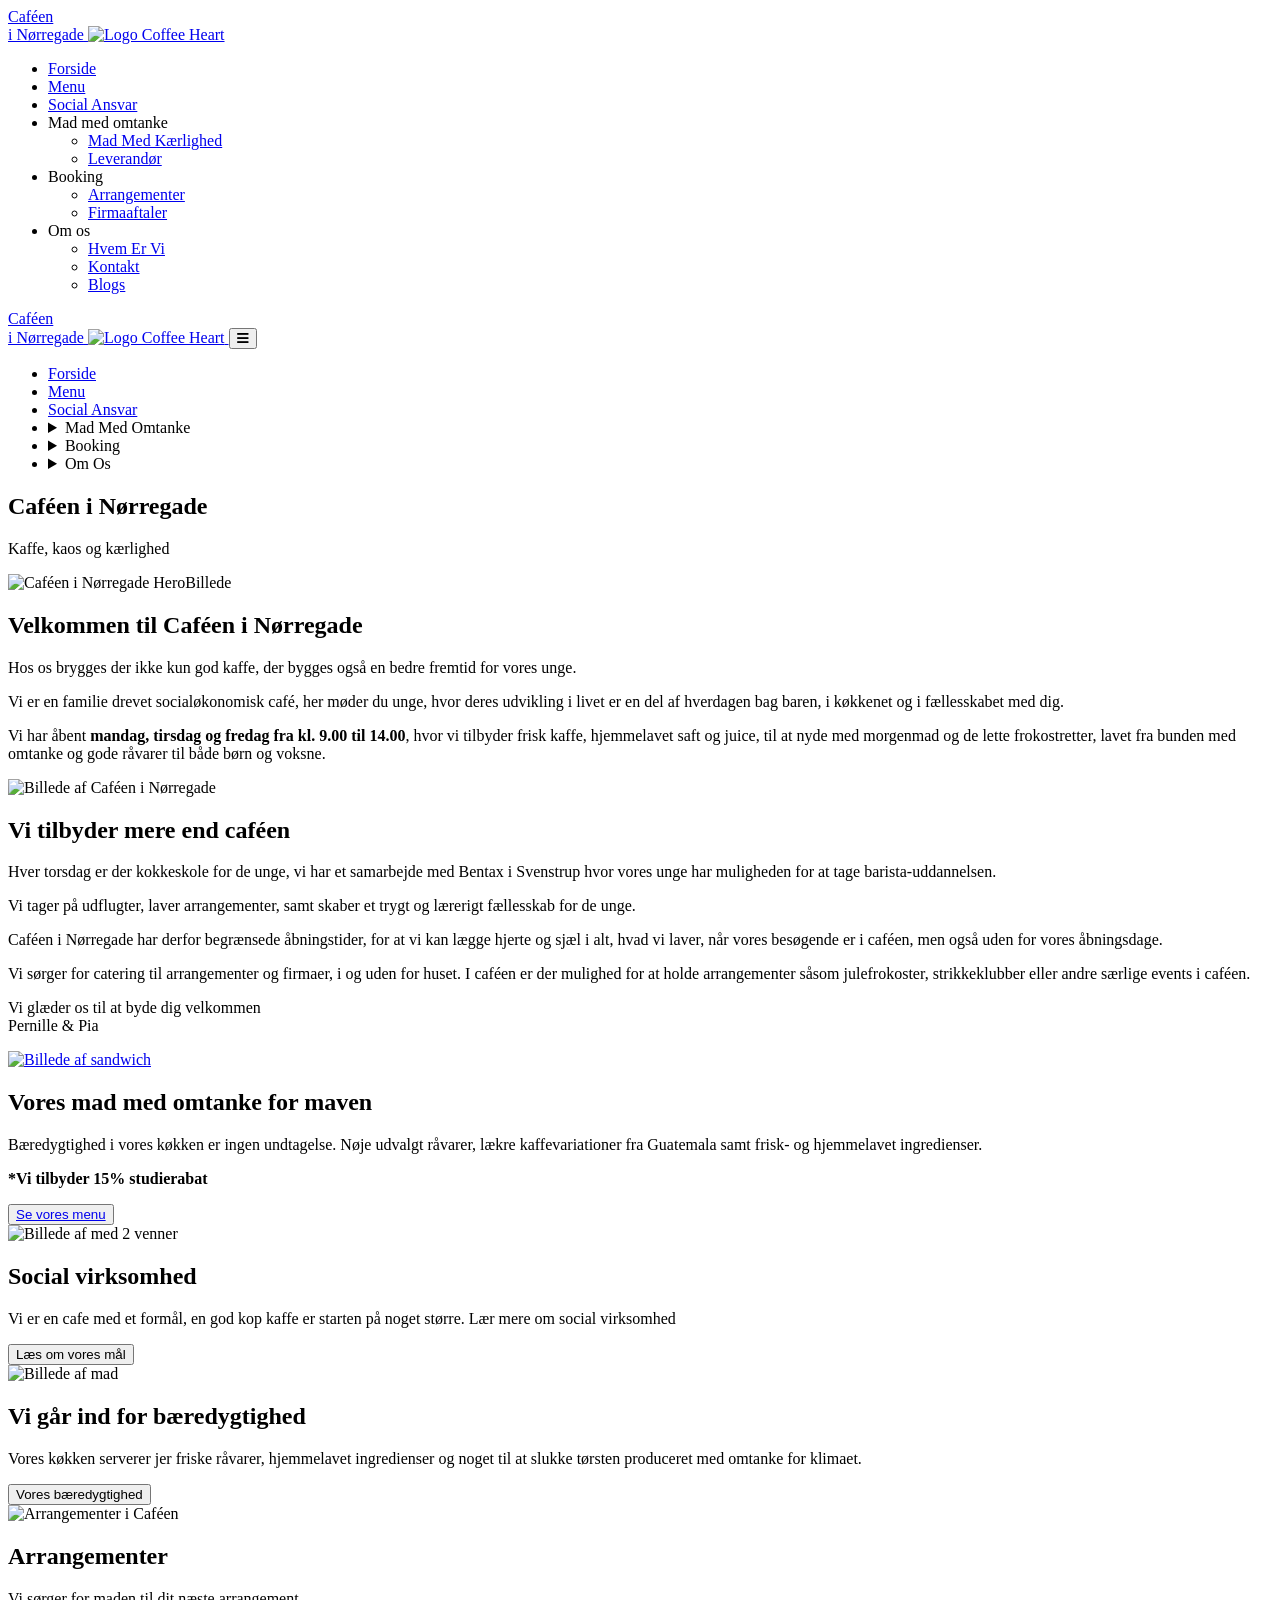
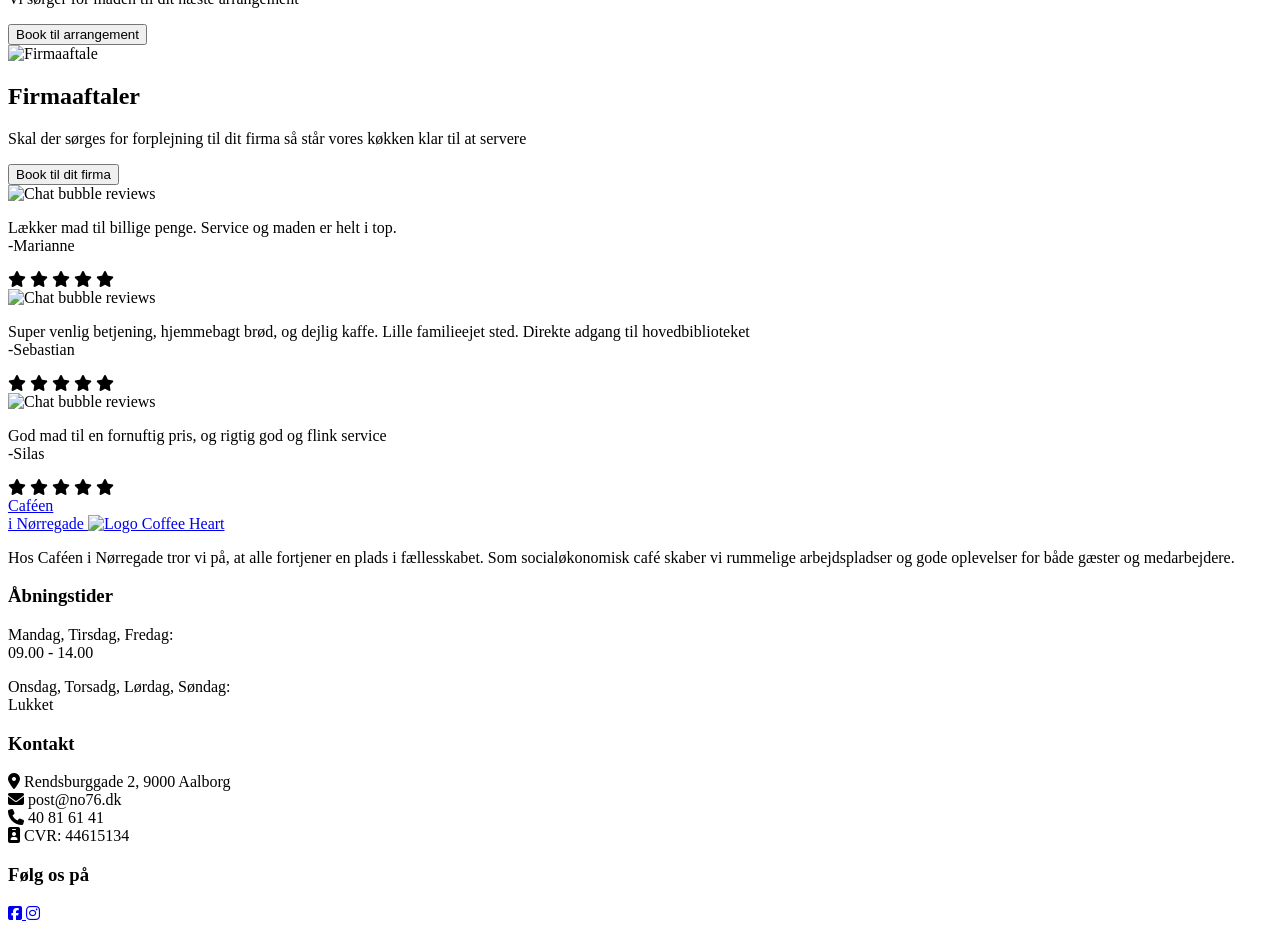
==== index.html @ 30b1c4b4 "TEST" ====
<!DOCTYPE html>
<html lang="da">
  <head>
    <meta charset="UTF-8" />
    <meta name="viewport" content="width=device-width, initial-scale=1.0" />
    <title>Forside</title>
    <link rel="stylesheet" href="./assets/css/style.css" />
    <link
      rel="stylesheet"
      href="https://cdnjs.cloudflare.com/ajax/libs/font-awesome/6.5.1/css/all.min.css"
    />
    <script src="./assets/js/navMenu.js" defer></script>
    <meta
      name="Forside"
      content="Velkommen til Caféen i Nørregade en socialøkonomisk café i Aalborg med kaffe, kaos og kærlighed. Oplev hjemmelavet mad, fællesskab og bæredygtighed."
    />
  </head>
  <body>
    <header>
      <!-- Desktop Navbar -->
      <nav class="navbar-desktop">
        <a class="logo" href="./index.html">
          <span class="logoText">Caféen <br />i Nørregade</span>
          <img
            class="logoSVG"
            src="./assets/img/Logo-Coffee-Heart.svg"
            alt="Logo Coffee Heart"
          />
        </a>

        <ul class="desktop-menu">
          <li><a href="./index.html">Forside</a></li>
          <li><a href="./menukort.html">Menu</a></li>
          <li><a href="./social.html">Social Ansvar</a></li>

          <li class="dropdown">
            <span class="dropdown-title">Mad med omtanke</span>
            <ul class="dropdown-menu">
              <li><a href="./madMedKaerlighed.html">Mad Med Kærlighed</a></li>
              <li><a href="./leverandør.html">Leverandør</a></li>
            </ul>
          </li>

          <li class="dropdown">
            <span class="dropdown-title">Booking</span>
            <ul class="dropdown-menu">
              <li><a href="./arrangmenter.html">Arrangementer</a></li>
              <li><a href="./firmaaftaler.html">Firmaaftaler</a></li>
            </ul>
          </li>

          <li class="dropdown">
            <span class="dropdown-title">Om os</span>
            <ul class="dropdown-menu">
              <li><a href="./hvemErVi.html">Hvem Er Vi</a></li>
              <li><a href="./kontakt.html">Kontakt</a></li>
              <li><a href="./blogs.html">Blogs</a></li>
            </ul>
          </li>
        </ul>
      </nav>

      <!-- Mobile Navbar -->
      <nav class="navbar-mobile">
        <a class="logo" href="./index.html">
          <span class="logoText">Caféen <br />i Nørregade</span>
          <img
            class="logoSVG"
            src="./assets/img/Logo-Coffee-Heart.svg"
            alt="Logo Coffee Heart"
          />
        </a>
        <button class="menuButton">
          <i class="fa-solid fa-bars"></i>
        </button>

        <ul class="menuContainer">
          <li><a href="./index.html">Forside</a></li>
          <li><a href="./menukort.html">Menu</a></li>
          <li><a href="./social.html">Social Ansvar</a></li>

          <li>
            <details>
              <summary>Mad Med Omtanke</summary>
              <ul>
                <li><a href="./madMedKaerlighed.html">Mad Med Kærlighed</a></li>
                <li><a href="./leverandør.html">Leverandør</a></li>
              </ul>
            </details>
          </li>

          <li>
            <details>
              <summary>Booking</summary>
              <ul>
                <li><a href="./arrangmenter.html">Arrangementer</a></li>
                <li><a href="./firmaaftaler.html">Firmaaftaler</a></li>
              </ul>
            </details>
          </li>

          <li>
            <details>
              <summary>Om Os</summary>
              <ul>
                <li><a href="./hvemErVi.html">Hvem er vi</a></li>
                <li><a href="./kontakt.html">Kontakt</a></li>
                <li><a href="./blogs.html">Blogs</a></li>
              </ul>
            </details>
          </li>
        </ul>

        <div class="menuOnActiveBlur"></div>
      </nav>

      <!-- Hero Section -->
      <section class="heroForside text-center">
        <div class="h1ogP">
          <h1>Caféen i Nørregade</h1>
          <p>Kaffe, kaos og kærlighed</p>
        </div>
        <img
          src="./assets/img/CafeFront.webp"
          alt="Caféen i Nørregade HeroBillede"
        />
      </section>
    </header>

    <main class="mainForside main144">
      <section class="velkommenForside">
        <h2>Velkommen til Caféen i Nørregade</h2>
        <p>
          Hos os brygges der ikke kun god kaffe, der bygges også en bedre
          fremtid for vores unge.
        </p>
        <p>
          Vi er en familie drevet socialøkonomisk café, her møder du unge, hvor
          deres udvikling i livet er en del af hverdagen bag baren, i køkkenet
          og i fællesskabet med dig.
        </p>
        <p>
          Vi har åbent
          <strong>mandag, tirsdag og fredag fra kl. 9.00 til 14.00</strong>,
          hvor vi tilbyder frisk kaffe, hjemmelavet saft og juice, til at nyde
          med morgenmad og de lette frokostretter, lavet fra bunden med omtanke
          og gode råvarer til både børn og voksne.
        </p>
        <div class="velkommenImgContainer flex-center borderRadius">
          <img
            class="velkommenImg"
            src="./assets/img/InsideCafe.webp"
            alt="Billede af Caféen i Nørregade"
            loading="lazy"
          />
        </div>
      </section>
      <section class="mereEndCafeen">
        <h2>Vi tilbyder mere end caféen</h2>
        <p>
          Hver torsdag er der kokkeskole for de unge, vi har et samarbejde med
          Bentax i Svenstrup hvor vores unge har muligheden for at tage
          barista-uddannelsen.
        </p>
        <p>
          Vi tager på udflugter, laver arrangementer, samt skaber et trygt og
          lærerigt fællesskab for de unge.
        </p>
        <p>
          Caféen i Nørregade har derfor begrænsede åbningstider, for at vi kan
          lægge hjerte og sjæl i alt, hvad vi laver, når vores besøgende er i
          caféen, men også uden for vores åbningsdage.
        </p>
        <p>
          Vi sørger for catering til arrangementer og firmaer, i og uden for
          huset. I caféen er der mulighed for at holde arrangementer såsom
          julefrokoster, strikkeklubber eller andre særlige events i caféen.
        </p>
        <p>Vi glæder os til at byde dig velkommen <br />Pernille & Pia</p>
      </section>

      <div class="menuCardForsideContent">
        <section>
          <div class="menuCard">
            <a href="./menukort.html">
              <img
                class="menuCardForsideImg"
                src="./assets/img/Mad2.webp"
                alt="Billede af sandwich"
                loading="lazy"
              />
            </a>
            <div class="navigationMad">
              <h2>Vores mad med omtanke for maven</h2>
              <p>
                Bæredygtighed i vores køkken er ingen undtagelse. Nøje udvalgt
                råvarer, lækre kaffevariationer fra Guatemala samt frisk- og
                hjemmelavet ingredienser.
              </p>
              <p><strong>*Vi tilbyder 15% studierabat</strong></p>
              <button><a href="./menukort.html">Se vores menu</a></button>
            </div>
          </div>
        </section>
      </div>
      <section class="fepForside">
        <div class="fep2Navigation">
          <article class="fepSocialVirksomhed container borderRadius">
            <img
              src="./assets/img/Happy-couple-of-friends-talking-at-coffee-shop-and-conversation.webp"
              alt="Billede af med 2 venner"
              loading="lazy"
            />
            <h2>Social virksomhed</h2>
            <p>
              Vi er en cafe med et formål, en god kop kaffe er starten på noget
              større. Lær mere om social virksomhed
            </p>
            <a href="./social.html"><button>Læs om vores mål</button></a>
          </article>
          <article class="fepBæredygtighed container borderRadius">
            <img
              src="./assets/img/Mad1.webp"
              alt="Billede af mad"
              loading="lazy"
            />
            <h2>Vi går ind for bæredygtighed</h2>
            <p>
              Vores køkken serverer jer friske råvarer, hjemmelavet ingredienser
              og noget til at slukke tørsten produceret med omtanke for klimaet.
            </p>
            <a href="./madMedKaerlighed.html"
              ><button>Vores bæredygtighed</button></a
            >
          </article>
        </div>
        <div>
          <article class="fepArrangementer container borderRadius">
            <img
              src="./assets/img/Arrangementer.webp"
              alt="Arrangementer i Caféen"
              loading="lazy"
            />
            <h2>Arrangementer</h2>
            <p>Vi sørger for maden til dit næste arrangement</p>
            <a href="./arrangmenter.html"
              ><button class="fepArrangementer-button">
                Book til arrangement
              </button></a
            >
          </article>
          <article class="fepFirmaaftaler container borderRadius">
            <img
              src="./assets/img/Firmaaftale.webp"
              alt="Firmaaftale"
              loading="lazy"
            />
            <h2>Firmaaftaler</h2>
            <p>
              Skal der sørges for forplejning til dit firma så står vores køkken
              klar til at servere
            </p>
            <a href="./firmaaftaler.html"
              ><button>Book til dit firma</button></a
            >
          </article>
        </div>
      </section>
      <section class="testimonials">
        <div class="reviewLeft">
          <img
            class="reviewBubbleLeft"
            src="./assets/img/ChatBubbleGREENSVG.svg"
            alt="Chat bubble reviews"
            loading="lazy"
          />
          <div class="reviewContentLeft">
            <p class="reviewText">
              Lækker mad til billige penge. Service og maden er helt i top.
              <br />
              -Marianne
            </p>
            <div class="stars">
              <i class="fa-solid fa-star"></i>
              <i class="fa-solid fa-star"></i>
              <i class="fa-solid fa-star"></i>
              <i class="fa-solid fa-star"></i>
              <i class="fa-solid fa-star"></i>
            </div>
          </div>
        </div>
        <div class="reviewRight">
          <img
            class="reviewBubbleRight"
            src="./assets/img/ChatBubbleBLUESVG.svg"
            alt="Chat bubble reviews"
            loading="lazy"
          />
          <div class="reviewContentRight">
            <p class="reviewText">
              Super venlig betjening, hjemmebagt brød, og dejlig kaffe. Lille
              familieejet sted. Direkte adgang til hovedbiblioteket
              <br />
              -Sebastian
            </p>
            <div class="stars">
              <i class="fa-solid fa-star"></i>
              <i class="fa-solid fa-star"></i>
              <i class="fa-solid fa-star"></i>
              <i class="fa-solid fa-star"></i>
              <i class="fa-solid fa-star"></i>
            </div>
          </div>
        </div>
        <div class="reviewLeft">
          <img
            class="reviewBubbleLeft"
            src="./assets/img/ChatBubbleGREENSVG.svg"
            alt="Chat bubble reviews"
            loading="lazy"
          />
          <div class="reviewContentLeft">
            <p class="reviewText">
              God mad til en fornuftig pris, og rigtig god og flink service
              <br />
              -Silas
            </p>
            <div class="stars">
              <i class="fa-solid fa-star"></i>
              <i class="fa-solid fa-star"></i>
              <i class="fa-solid fa-star"></i>
              <i class="fa-solid fa-star"></i>
              <i class="fa-solid fa-star"></i>
            </div>
          </div>
        </div>
      </section>
    </main>
    <footer>
      <div class="footer">
        <div>
          <div class="footer-top container">
            <a class="logo" href="./index.html">
              <span class="logoText">Caféen <br />i Nørregade</span>
              <img
                class="logoSVG"
                src="./assets/img/Logo-Coffee-Heart.svg"
                alt="Logo Coffee Heart"
              />
            </a>
          </div>
          <div class="footer-text container">
            <p>
              Hos Caféen i Nørregade tror vi på, at alle fortjener en plads i
              fællesskabet. Som socialøkonomisk café skaber vi rummelige
              arbejdspladser og gode oplevelser for både gæster og medarbejdere.
            </p>
          </div>
        </div>
        <div class="åbningstider container">
          <h3>Åbningstider</h3>
          <p>Mandag, Tirsdag, Fredag:<br />09.00 - 14.00</p>
          <p>Onsdag, Torsadg, Lørdag, Søndag:<br />Lukket</p>
        </div>
        <div class="footerKontakt container">
          <h3>Kontakt</h3>
          <div class="icons">
            <i class="fa-solid fa-location-dot"></i>
            <span>Rendsburggade 2, 9000 Aalborg</span>
          </div>
          <div class="icons">
            <i class="fa-solid fa-envelope"></i>
            <span>post@no76.dk</span>
          </div>
          <div class="icons">
            <i class="fa-solid fa-phone"></i>
            <span> 40 81 61 41</span>
          </div>
          <div class="icons">
            <i class="fa-solid fa-id-badge"></i>
            <span>CVR: 44615134</span>
          </div>
        </div>
        <div class="socials container">
          <div>
            <h3>Følg os på</h3>
          </div>
          <div class="icons">
            <a href="#">
              <i class="fa-brands fa-square-facebook"></i>
              <i class="fa-brands fa-instagram"></i>
            </a>
          </div>
        </div>
      </div>
    </footer>
  </body>
</html>
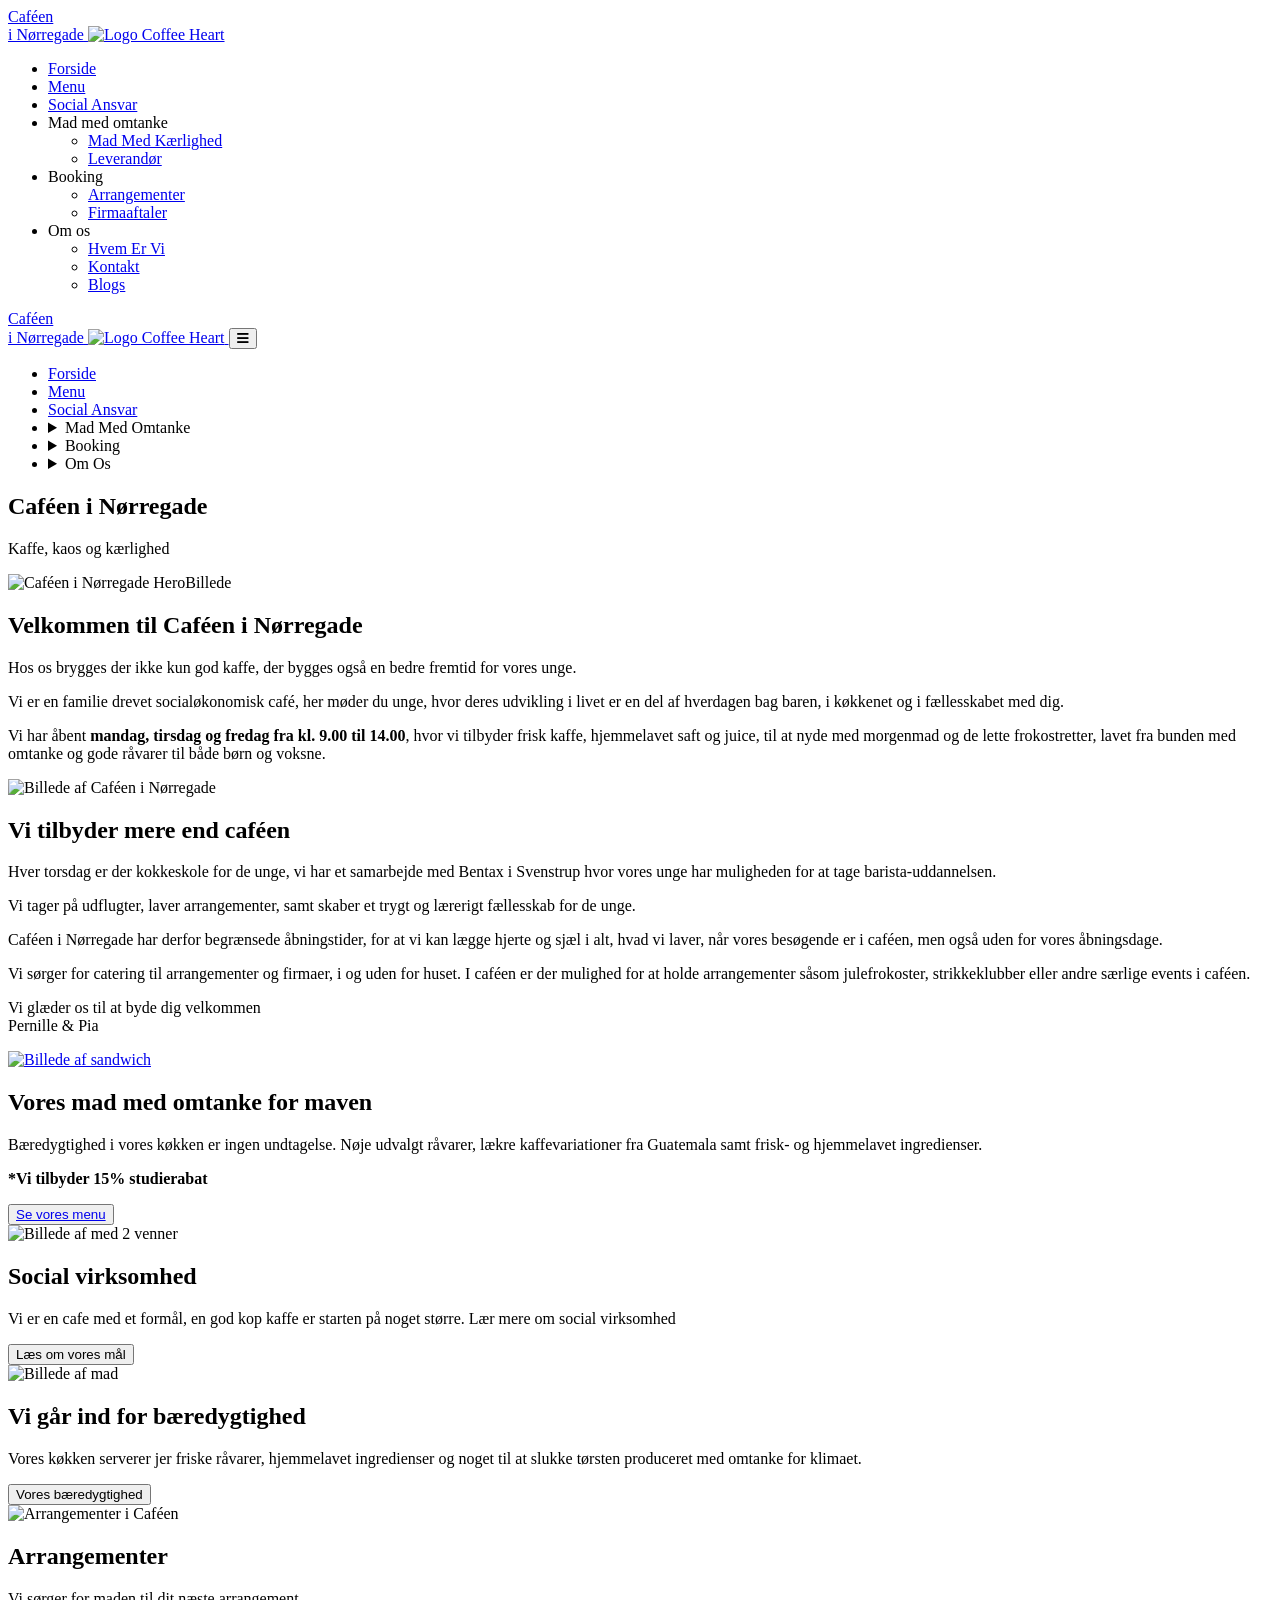
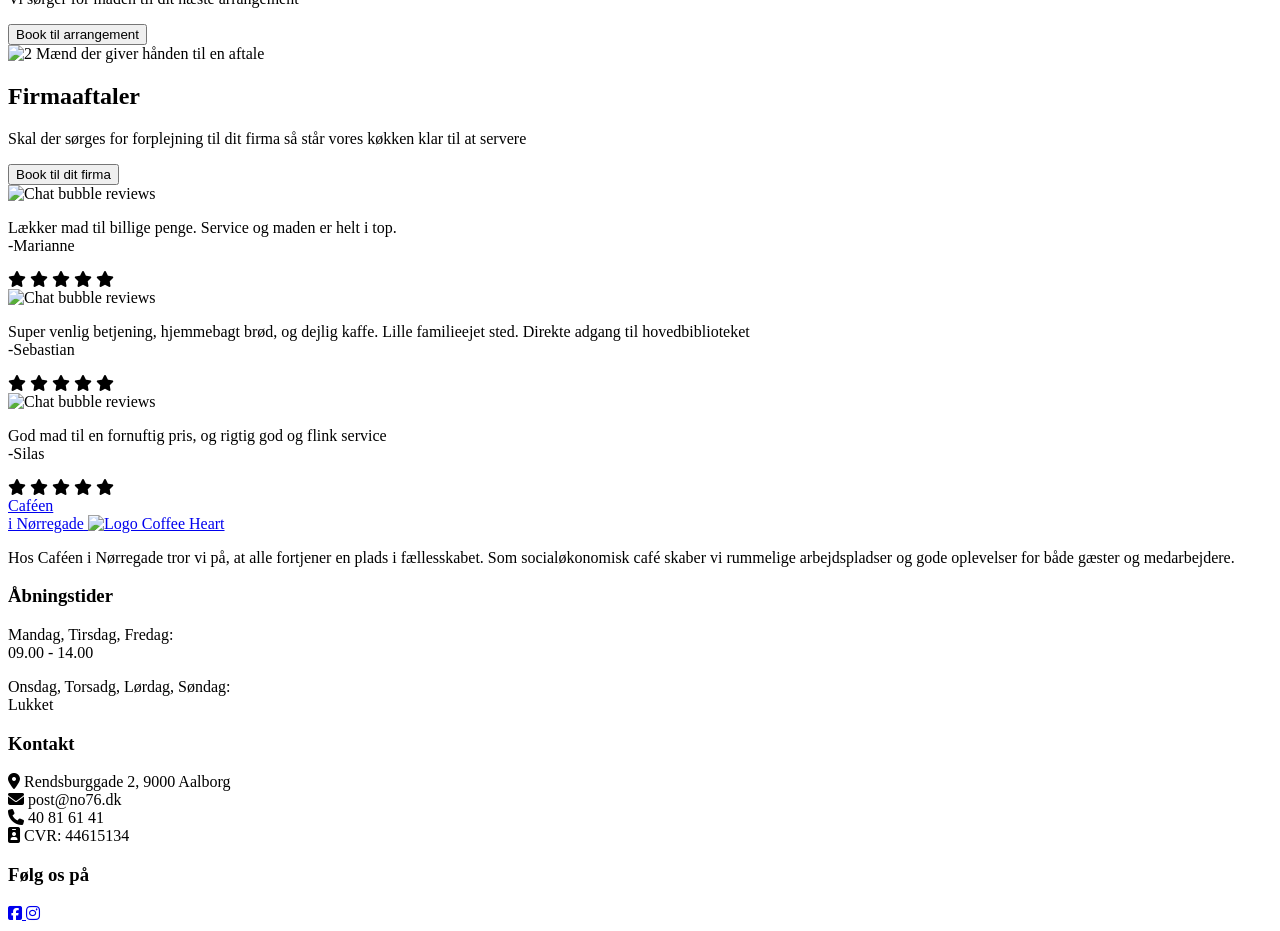
==== commit 38a24e87: "ændret alt attributes så det gir mening" ====
--- a/index.html
+++ b/index.html
@@ -252,7 +252,7 @@
           <article class="fepFirmaaftaler container borderRadius">
             <img
               src="./assets/img/Firmaaftale.webp"
-              alt="Firmaaftale"
+              alt="2 Mænd der giver hånden til en aftale"
               loading="lazy"
             />
             <h2>Firmaaftaler</h2>
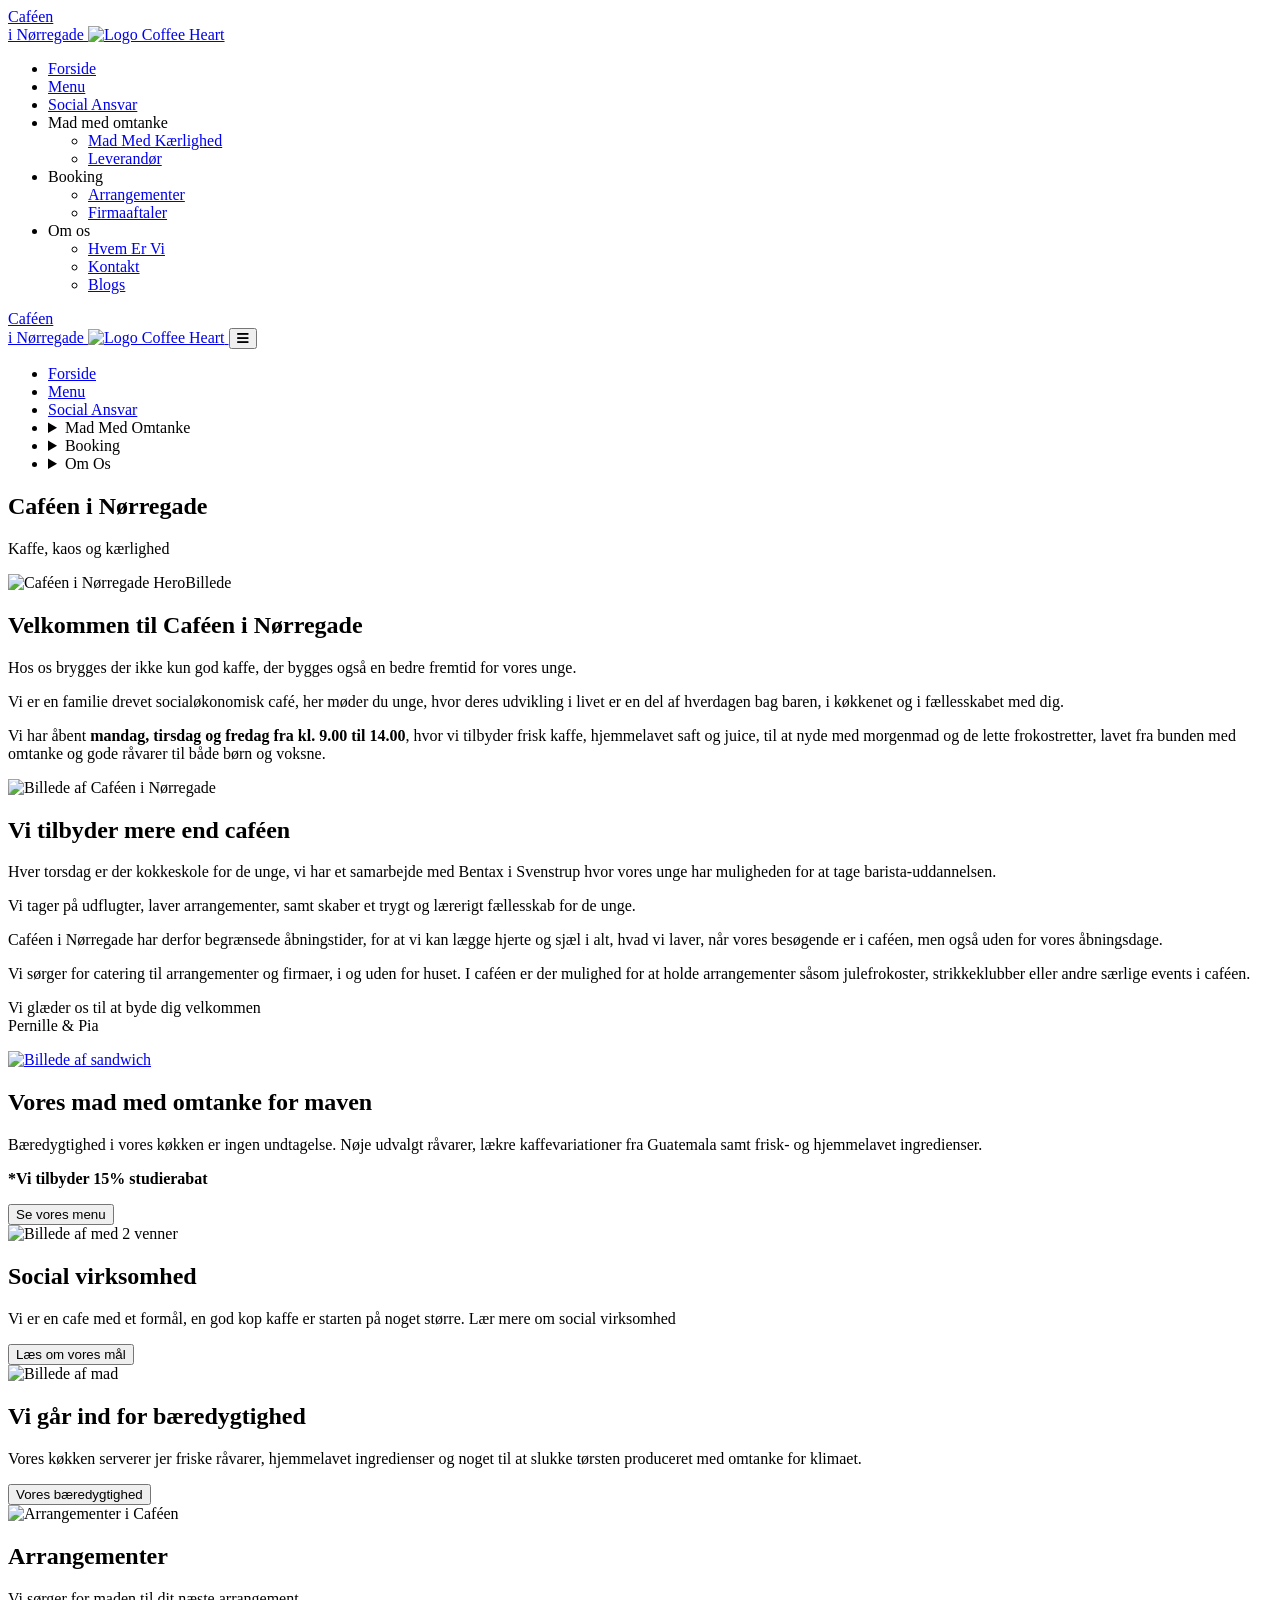
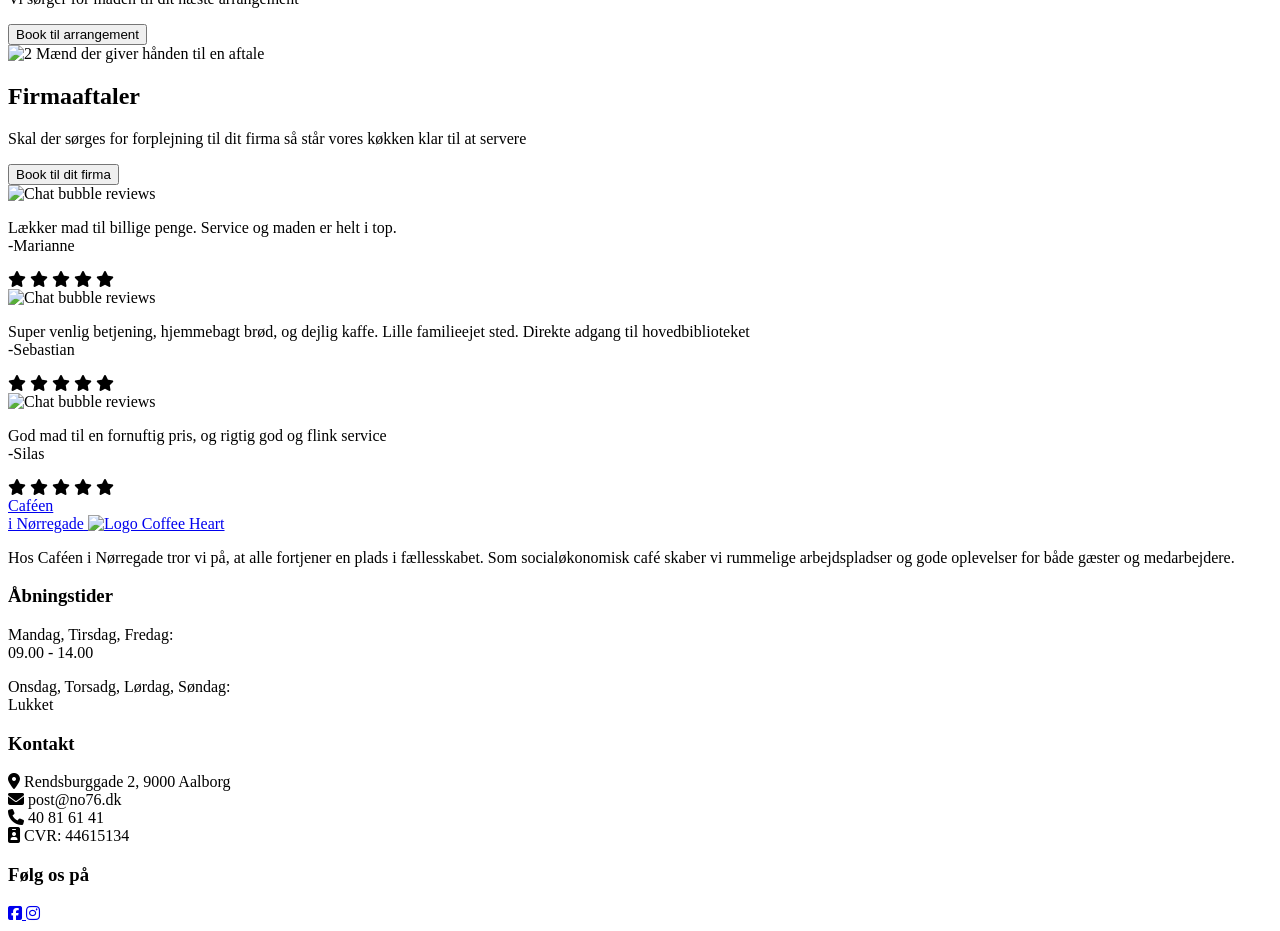
==== commit 06cad4dd: "button fixes" ====
--- a/index.html
+++ b/index.html
@@ -198,7 +198,7 @@
                 hjemmelavet ingredienser.
               </p>
               <p><strong>*Vi tilbyder 15% studierabat</strong></p>
-              <button><a href="./menukort.html">Se vores menu</a></button>
+              <button onclick="location.href='./menukort.html'">Se vores menu</button>
             </div>
           </div>
         </section>
@@ -216,7 +216,7 @@
               Vi er en cafe med et formål, en god kop kaffe er starten på noget
               større. Lær mere om social virksomhed
             </p>
-            <a href="./social.html"><button>Læs om vores mål</button></a>
+            <button onclick="location.href='./social.html'">Læs om vores mål</button>
           </article>
           <article class="fepBæredygtighed container borderRadius">
             <img
@@ -229,9 +229,8 @@
               Vores køkken serverer jer friske råvarer, hjemmelavet ingredienser
               og noget til at slukke tørsten produceret med omtanke for klimaet.
             </p>
-            <a href="./madMedKaerlighed.html"
-              ><button>Vores bæredygtighed</button></a
-            >
+            <button onclick="location.href='./madMedKaerlighed.html'">Vores bæredygtighed</button>
+
           </article>
         </div>
         <div>
@@ -243,11 +242,8 @@
             />
             <h2>Arrangementer</h2>
             <p>Vi sørger for maden til dit næste arrangement</p>
-            <a href="./arrangmenter.html"
-              ><button class="fepArrangementer-button">
-                Book til arrangement
-              </button></a
-            >
+            <button onclick="location.href='./arrangmenter.html'">Book til arrangement</button>
+
           </article>
           <article class="fepFirmaaftaler container borderRadius">
             <img
@@ -260,9 +256,8 @@
               Skal der sørges for forplejning til dit firma så står vores køkken
               klar til at servere
             </p>
-            <a href="./firmaaftaler.html"
-              ><button>Book til dit firma</button></a
-            >
+            <button onclick="location.href='./firmaaftaler.html'">Book til dit firma</button>
+
           </article>
         </div>
       </section>
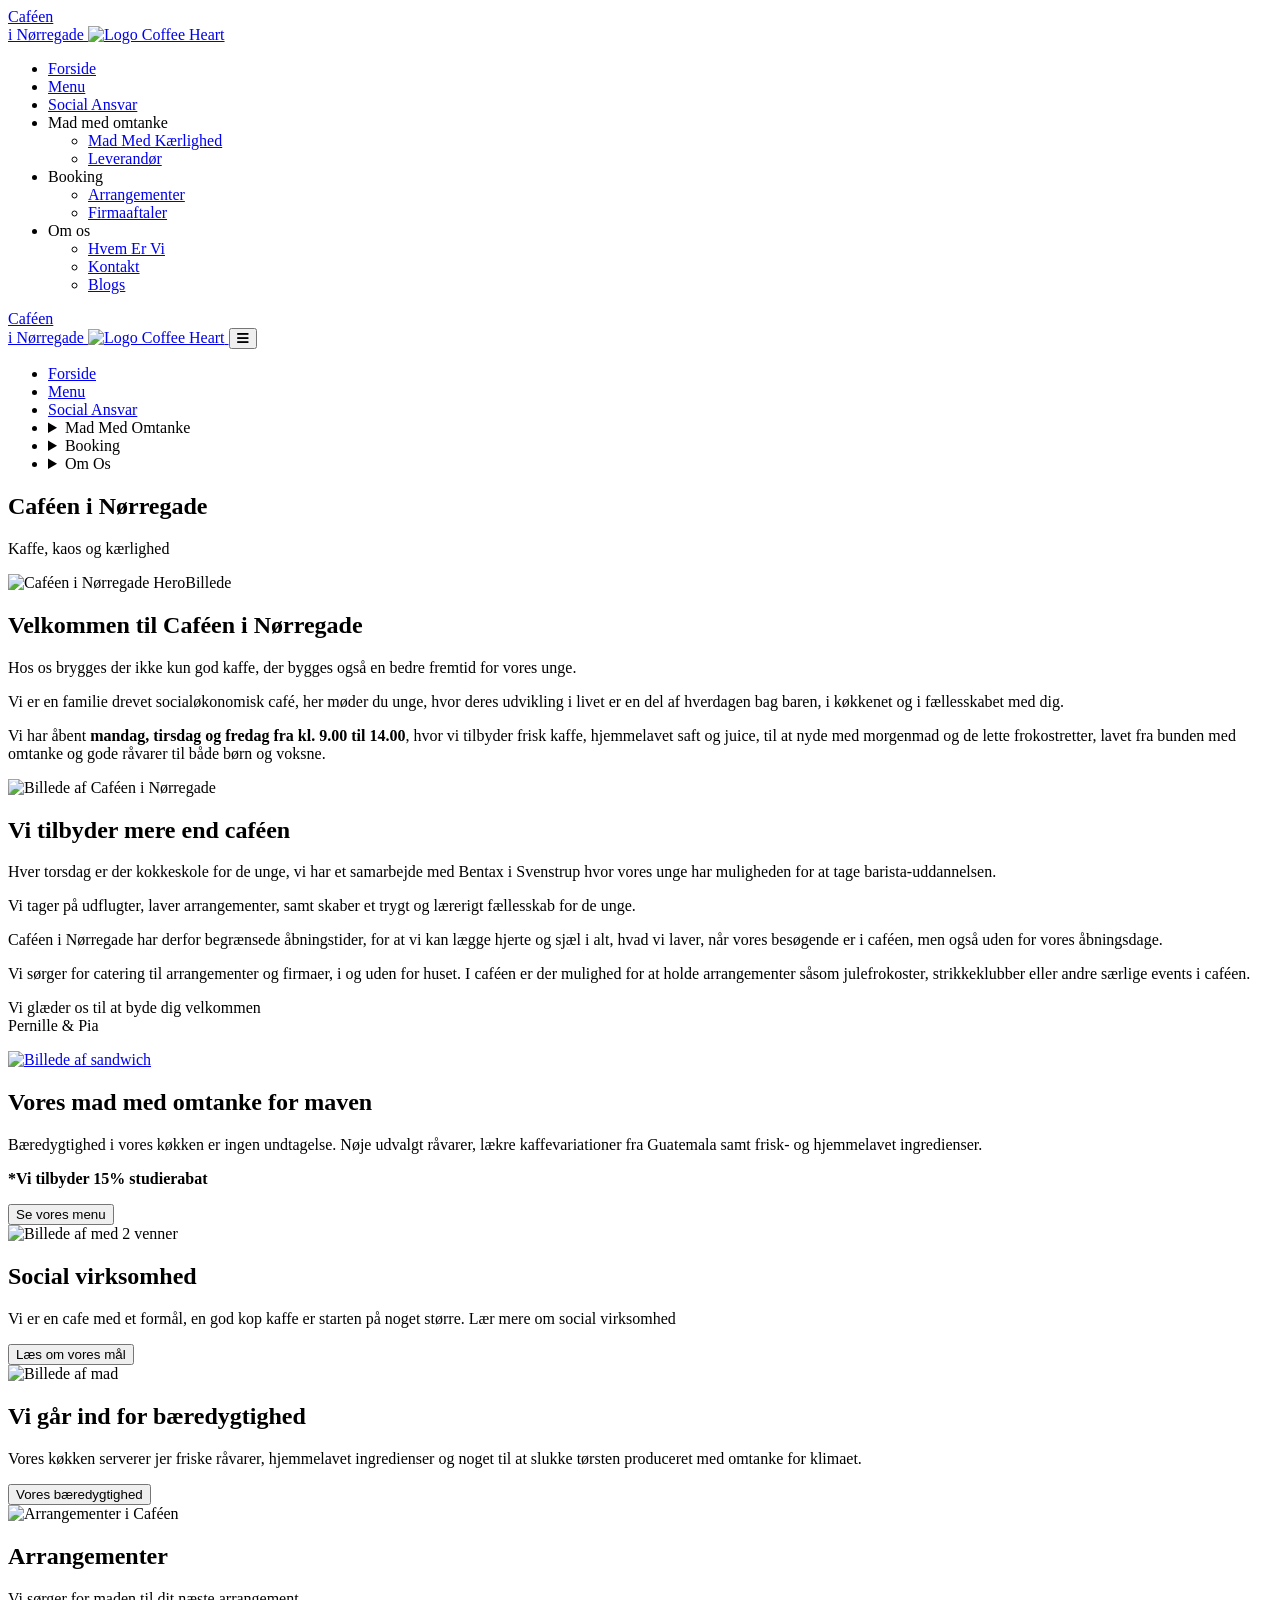
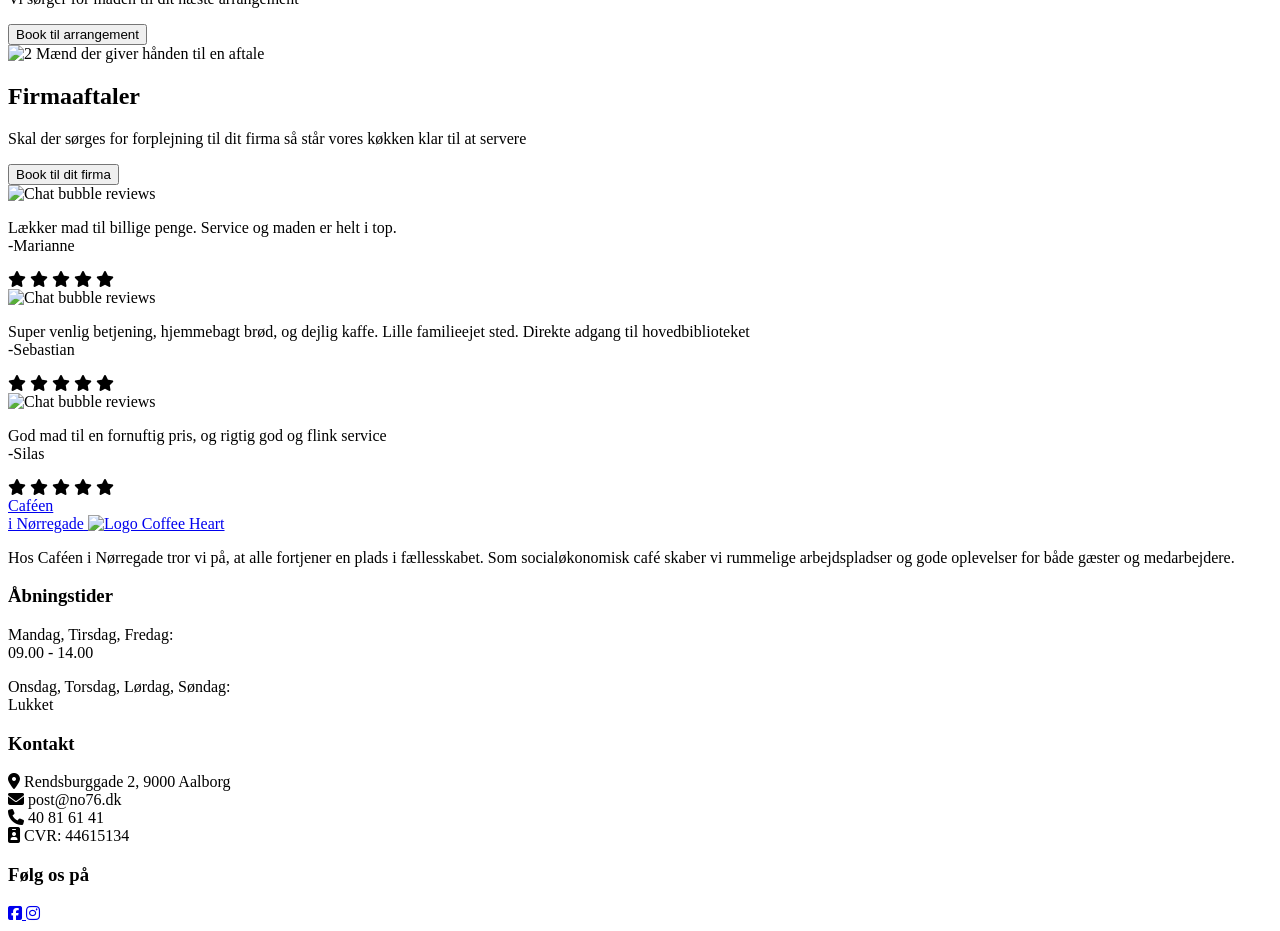
==== commit 0af3e475: "ya" ====
--- a/index.html
+++ b/index.html
@@ -10,10 +10,9 @@
       href="https://cdnjs.cloudflare.com/ajax/libs/font-awesome/6.5.1/css/all.min.css"
     />
     <script src="./assets/js/navMenu.js" defer></script>
-    <meta
-      name="Forside"
-      content="Velkommen til Caféen i Nørregade en socialøkonomisk café i Aalborg med kaffe, kaos og kærlighed. Oplev hjemmelavet mad, fællesskab og bæredygtighed."
-    />
+    <meta name="description"
+      content="Velkommen til Caféen i Nørregade en socialøkonomisk café i Aalborg med kaffe, kaos og kærlighed. Oplev hjemmelavet mad, fællesskab og bæredygtighed." />
+
   </head>
   <body>
     <header>
@@ -355,7 +354,7 @@
         <div class="åbningstider container">
           <h3>Åbningstider</h3>
           <p>Mandag, Tirsdag, Fredag:<br />09.00 - 14.00</p>
-          <p>Onsdag, Torsadg, Lørdag, Søndag:<br />Lukket</p>
+          <p>Onsdag, Torsdag, Lørdag, Søndag:<br />Lukket</p>
         </div>
         <div class="footerKontakt container">
           <h3>Kontakt</h3>
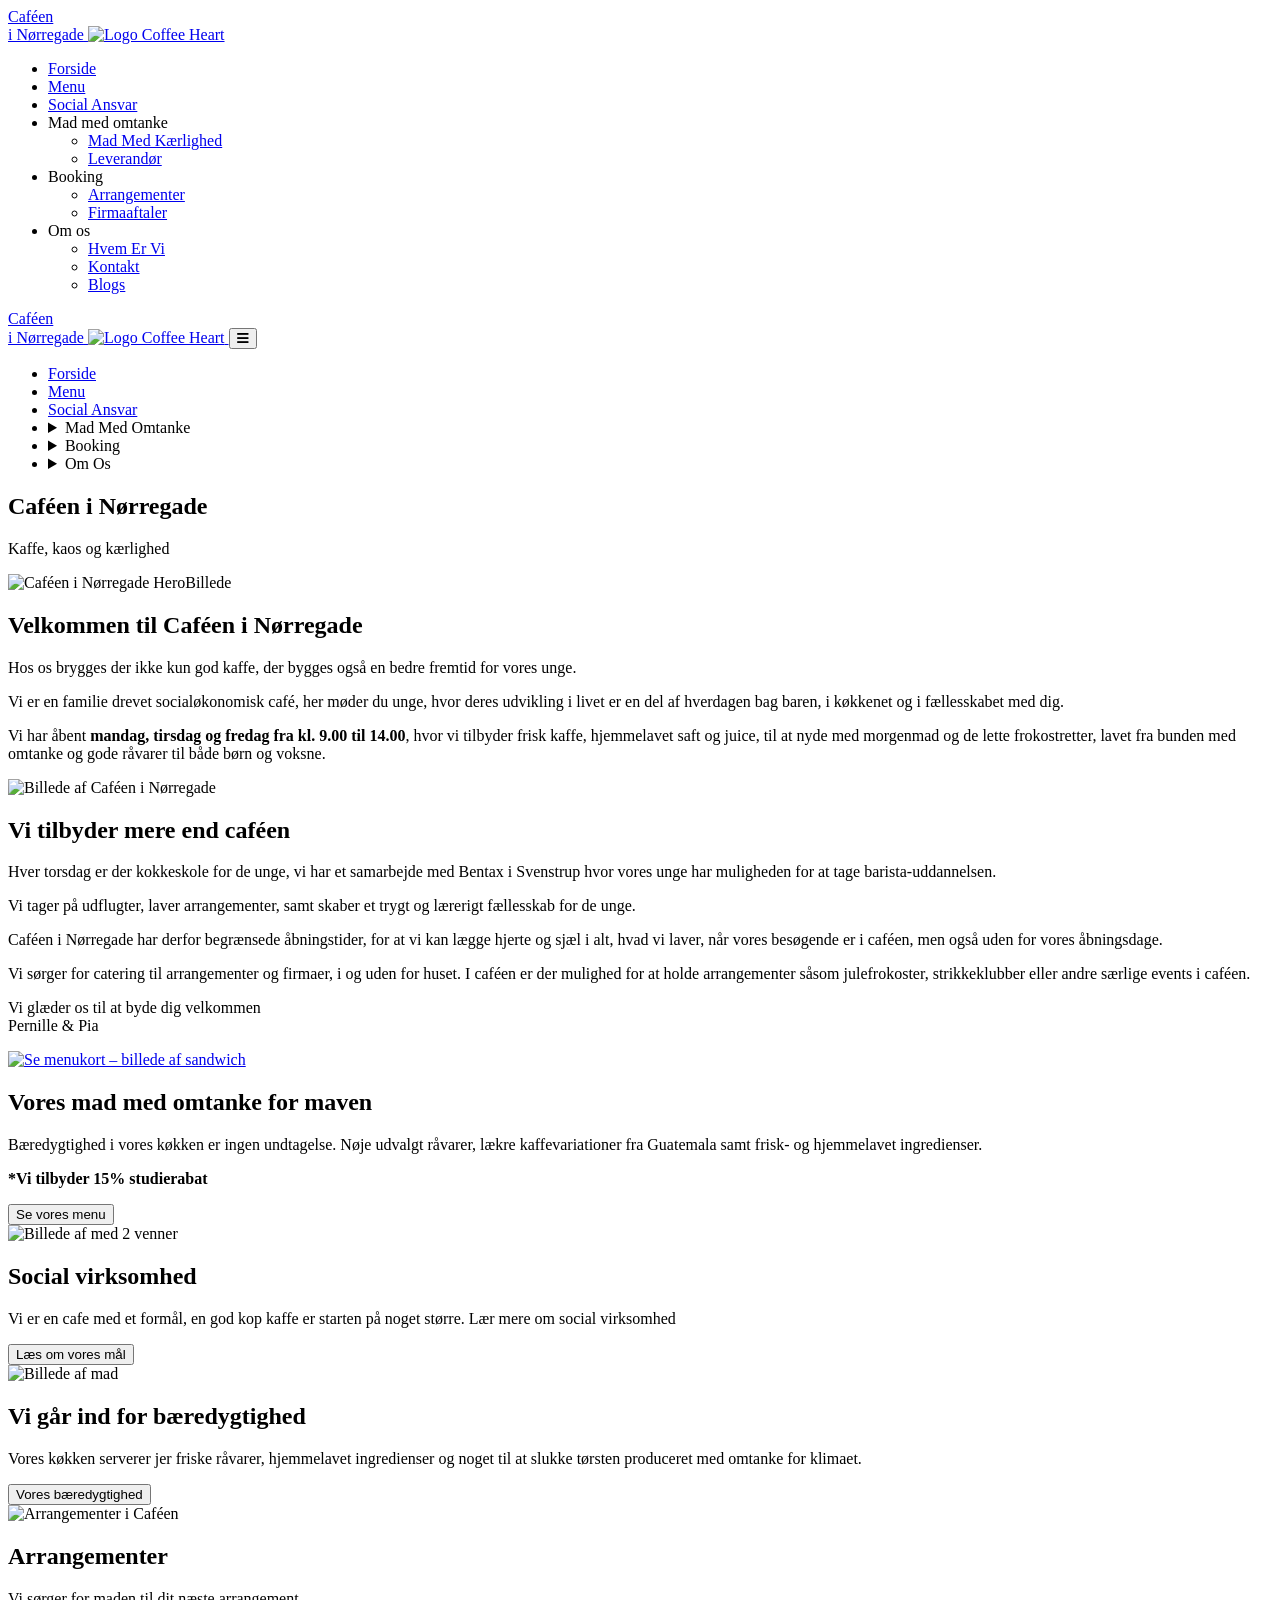
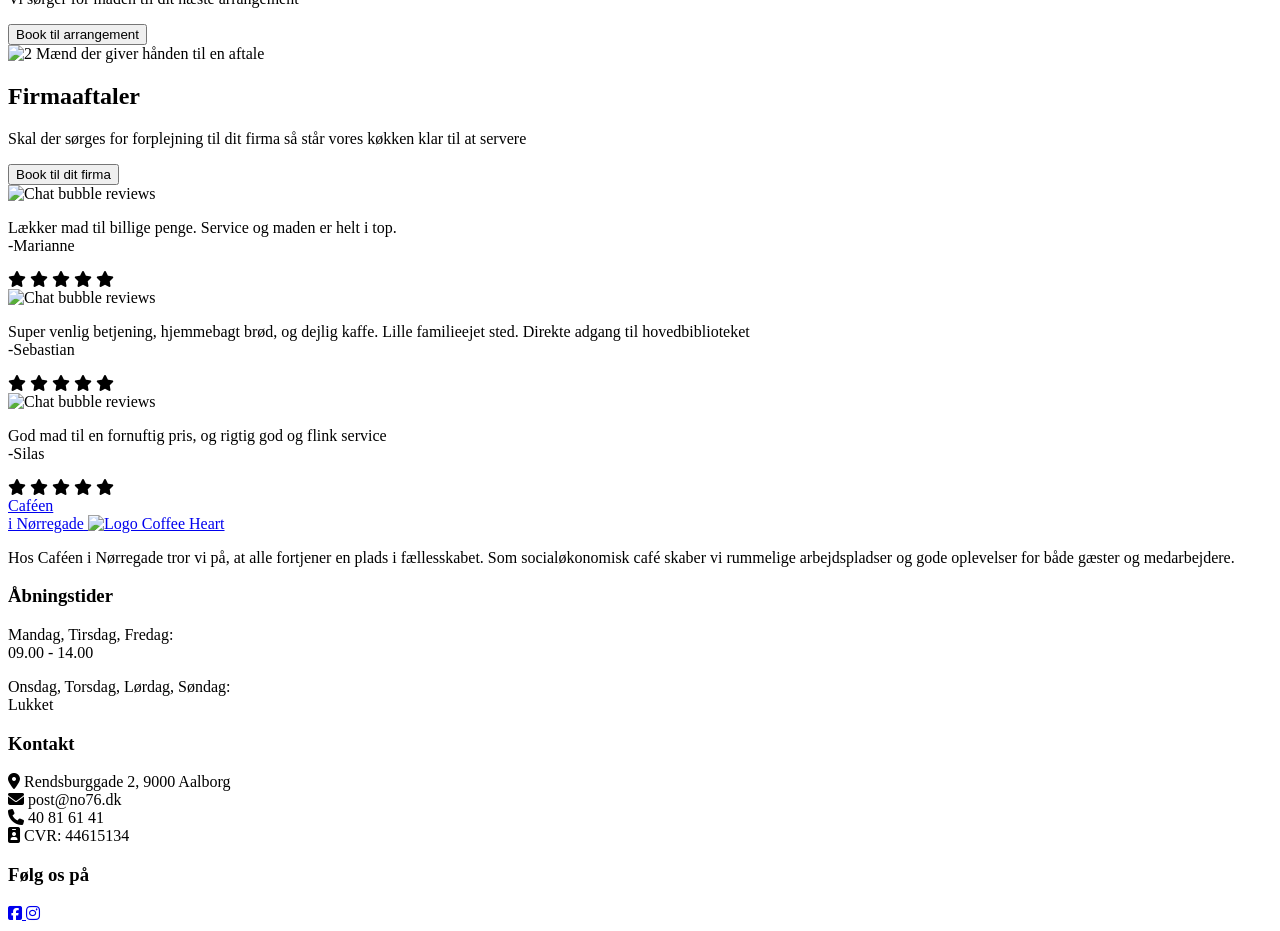
==== commit 0942cb37: "seo og accesbility boosted" ====
--- a/index.html
+++ b/index.html
@@ -69,9 +69,10 @@
             alt="Logo Coffee Heart"
           />
         </a>
-        <button class="menuButton">
-          <i class="fa-solid fa-bars"></i>
+        <button class="menuButton" aria-label="Åbn mobilmenu">
+          <i class="fa-solid fa-bars" aria-hidden="true"></i>
         </button>
+        
 
         <ul class="menuContainer">
           <li><a href="./index.html">Forside</a></li>
@@ -181,14 +182,8 @@
       <div class="menuCardForsideContent">
         <section>
           <div class="menuCard">
-            <a href="./menukort.html">
-              <img
-                class="menuCardForsideImg"
-                src="./assets/img/Mad2.webp"
-                alt="Billede af sandwich"
-                loading="lazy"
-              />
-            </a>
+            <a href="./menukort.html" aria-label="Se vores menukort">
+              <img class="menuCardForsideImg" src="./assets/img/Mad2.webp" alt="Se menukort – billede af sandwich" loading="lazy" />        </a>
             <div class="navigationMad">
               <h2>Vores mad med omtanke for maven</h2>
               <p>
@@ -380,10 +375,11 @@
             <h3>Følg os på</h3>
           </div>
           <div class="icons">
-            <a href="#">
-              <i class="fa-brands fa-square-facebook"></i>
-              <i class="fa-brands fa-instagram"></i>
+            <a href="https://www.facebook.com/eksempel" aria-label="Besøg os på Facebook">
+              <i class="fa-brands fa-square-facebook" aria-hidden="true"></i>
             </a>
+            <a href="https://www.instagram.com/eksempel" aria-label="Følg os på Instagram">
+              <i class="fa-brands fa-instagram" aria-hidden="true"></i>        </a>
           </div>
         </div>
       </div>
